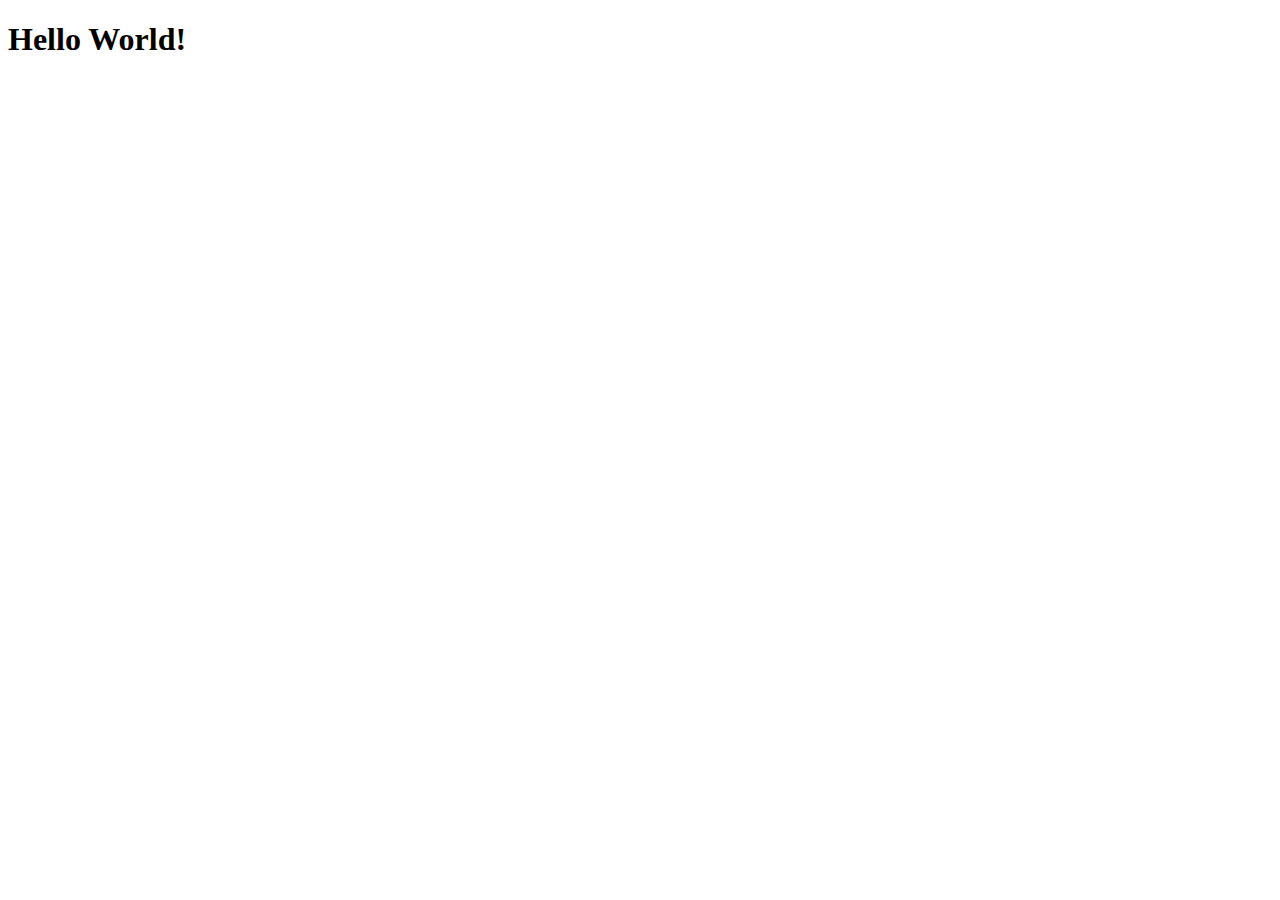
==== index.html @ e94cb8f7 "index page added" ====
<!DOCTYPE html>
<html lang="en">
<head>
    <meta charset="UTF-8">
    <meta name="viewport" content="width=device-width, initial-scale=1.0">
    <meta http-equiv="X-UA-Compatible" content="ie=edge">
    <title>Document</title>
</head>
<body>
    <h1>Hello World!</h1>
</body>
</html>
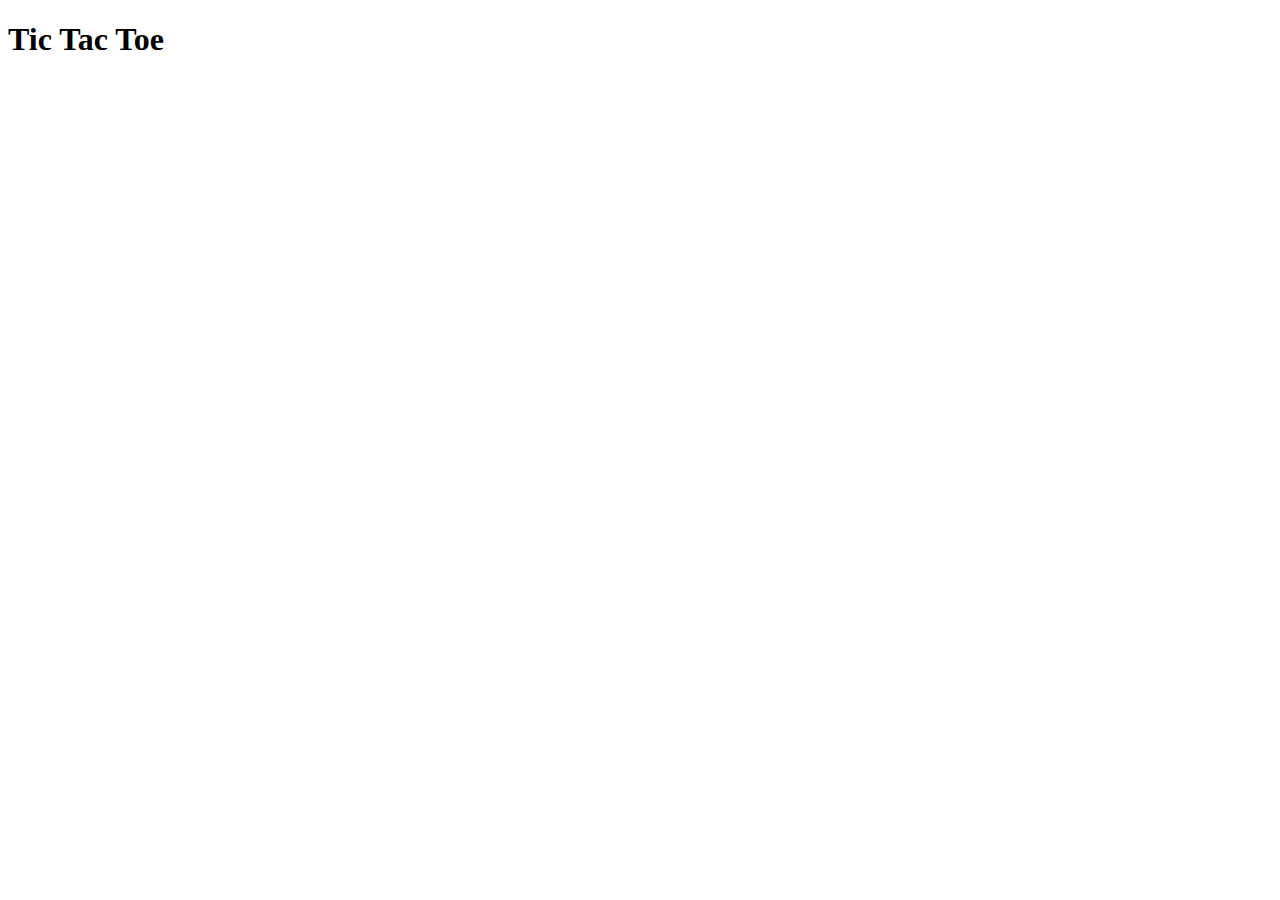
==== commit 74826b5d: "Design Tic Tac Toe Game" ====
--- a/index.html
+++ b/index.html
@@ -1,12 +1,40 @@
 <!DOCTYPE html>
 <html lang="en">
+
 <head>
     <meta charset="UTF-8">
     <meta name="viewport" content="width=device-width, initial-scale=1.0">
     <meta http-equiv="X-UA-Compatible" content="ie=edge">
-    <title>Document</title>
+    <title>Home Page</title>
+    <link href="https://fonts.googleapis.com/css2?family=Indie+Flower&family=Roboto:ital,wght@1,300&display=swap"
+        rel="stylesheet">
+    <link rel="stylesheet" href="css/style.css">
 </head>
 <body>
-    <h1>Hello World!</h1>
+    <!--Board Container-->
+    <div id="board">
+        <!--Board Header-->
+        <h1>Tic Tac Toe</h1>
+        <!--First Row-->
+        <div class="row">
+                <div class="top left"></div>
+                <div class="top middle"></div>
+                <div class="top right"></div>
+        </div>
+        <!--Second Row-->
+        <div class="row">
+                <div class="left"></div>
+                <div class="middle"></div>
+                <div class="right"></div>
+        </div>
+        <!--Third Row-->
+        <div class="row">
+               <div class="bottom left"></div>
+               <div class="bottom middle"></div>
+               <div class="bottom right"></div>
+        </div>
+    </div>
+    <script src="js/app.js"></script>
 </body>
+
 </html>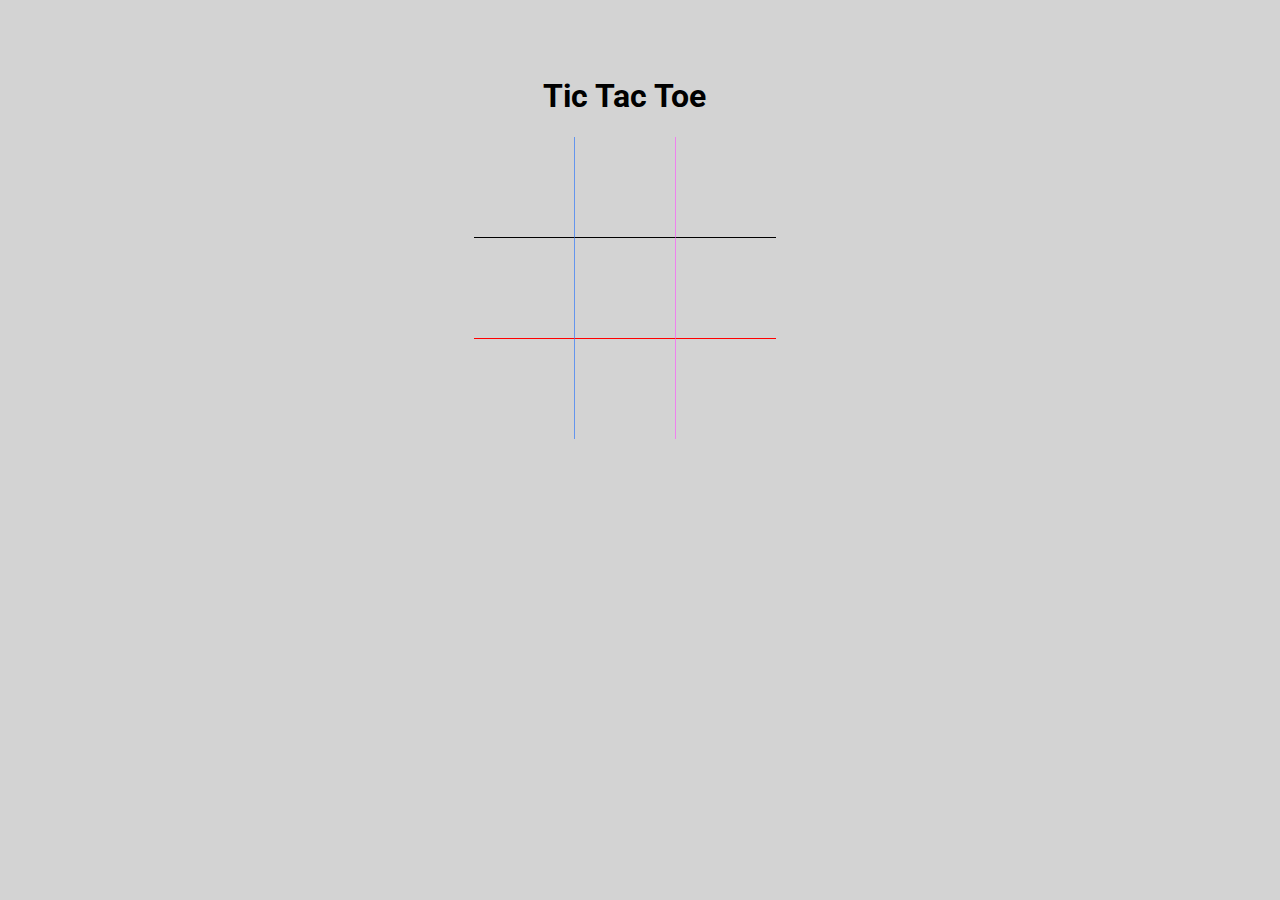
==== commit 0d5209da: "Tic Tac Toe Game Final Product End" ====
--- a/index.html
+++ b/index.html
@@ -15,6 +15,7 @@
     <div id="board">
         <!--Board Header-->
         <h1>Tic Tac Toe</h1>
+        <h3 id="result"></h3>
         <!--First Row-->
         <div class="row">
                 <div class="top left"></div>
@@ -23,9 +24,9 @@
         </div>
         <!--Second Row-->
         <div class="row">
-                <div class="left"></div>
-                <div class="middle"></div>
-                <div class="right"></div>
+                <div class="center left"></div>
+                <div class="center middle"></div>
+                <div class="center right"></div>
         </div>
         <!--Third Row-->
         <div class="row">
--- a/css/style.css
+++ b/css/style.css
@@ -0,0 +1,44 @@
+body
+{
+    font-family: 'Roboto', sans-serif;
+    background-color: lightgrey;
+}
+#board
+{
+    position: absolute;
+    padding-top:3em;
+    text-align: center;
+    left: 37%;
+}
+.row
+{
+    display: flex;
+    flex-flow: row wrap;
+    align-items: center;
+    justify-content: center;
+    width: 302px;    
+}
+.row > div
+{
+    width: 100px;
+    height: 100px;
+    margin: 0 auto;
+    font-size: 75px;
+    line-height: 100px;
+}
+.top
+{
+    border-bottom: 1px solid black;
+}
+.bottom
+{
+    border-top: 1px solid red;
+}
+.right
+{
+    border-left: 1px solid violet;
+}
+.left
+{
+    border-right: 1px solid cornflowerblue;
+}